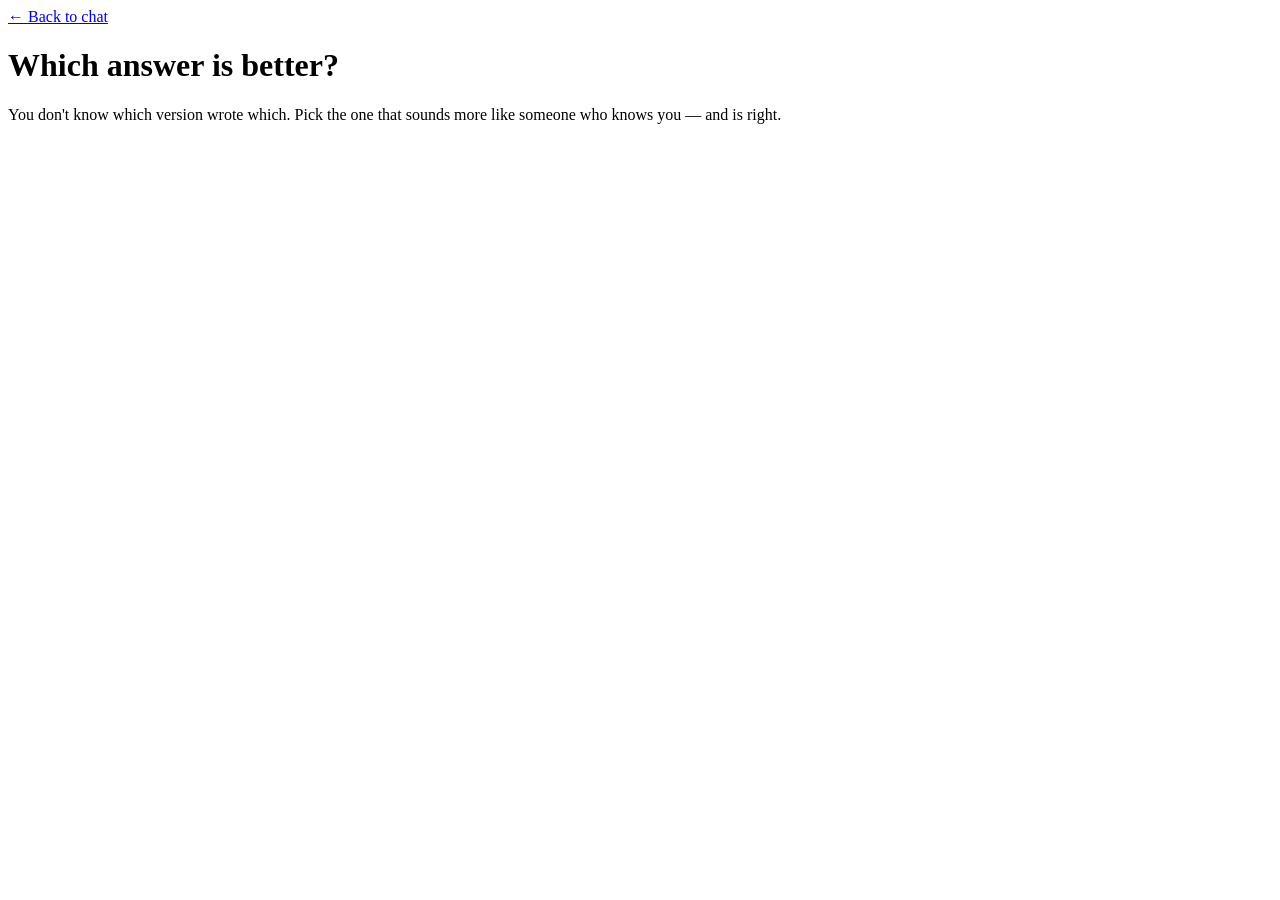
==== ui/ab.html @ 853a869c "Phase 4: blind A/B comparison page and storage Co-Authored-By: Claude Opus 5.5 <noreply@anthropic.co" ====
<!doctype html>
<html lang="en">
<head>
  <meta charset="utf-8">
  <meta name="viewport" content="width=device-width, initial-scale=1">
  <title>Sylvie · Blind comparison</title>
  <link rel="stylesheet" href="/static/app.css">
  <link rel="stylesheet" href="/static/ab.css">
</head>
<body>
  <main class="ab">
    <header><a href="/">← Back to chat</a><h1>Which answer is better?</h1><span id="progress"></span></header>
    <p class="meta">You don't know which version wrote which. Pick the one that sounds more like someone who knows you — and is right.</p>
    <section id="pair"></section>
  </main>
  <script src="/static/markdown.js"></script>
  <script src="/static/ab.js"></script>
</body>
</html>
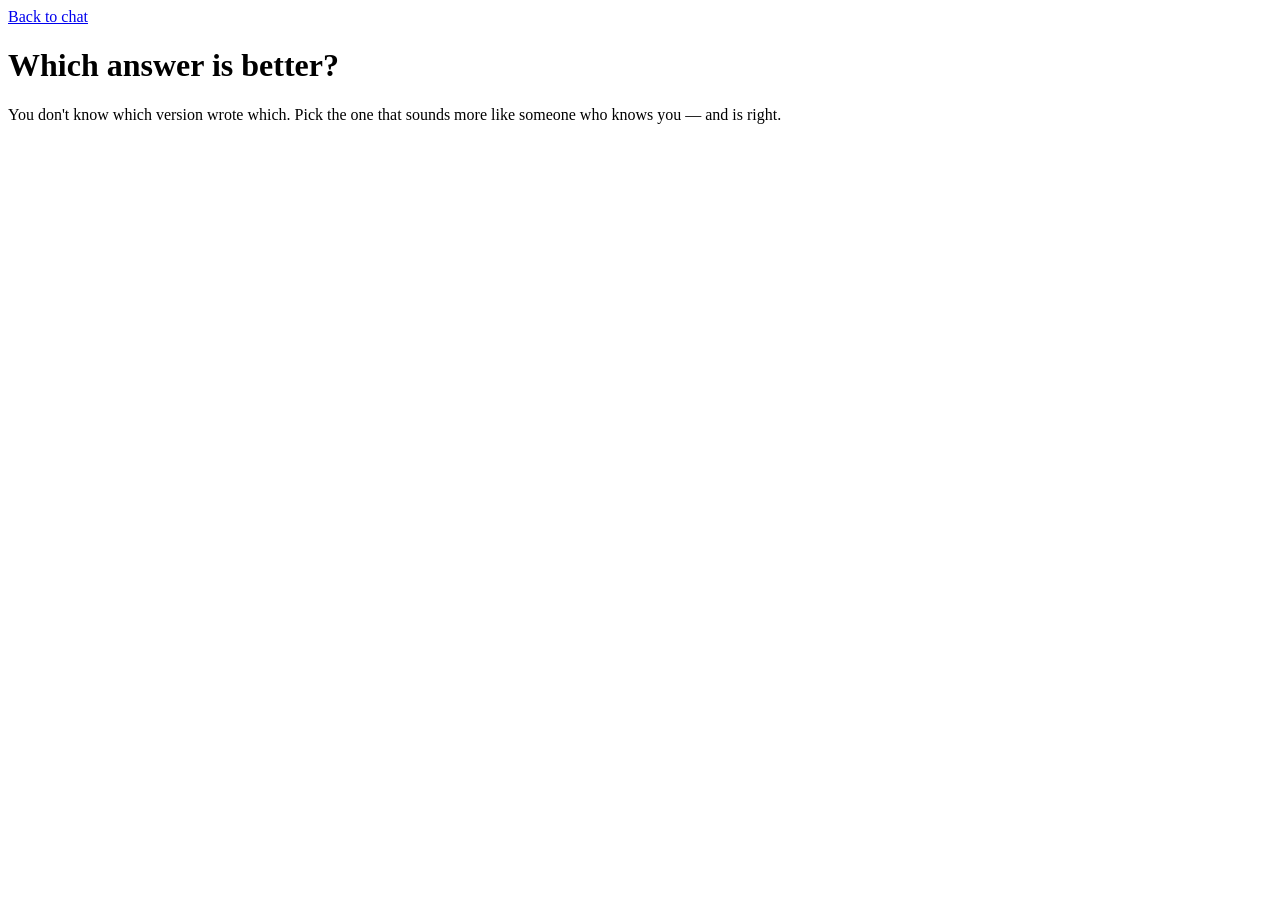
==== commit 442f1690: "Midnight glass redesign: chat workspace, work panel, voice mode, wake panel, orb icon Follows design" ====
--- a/ui/ab.html
+++ b/ui/ab.html
@@ -4,12 +4,13 @@
   <meta charset="utf-8">
   <meta name="viewport" content="width=device-width, initial-scale=1">
   <title>Sylvie · Blind comparison</title>
+  <link rel="stylesheet" href="/static/theme.css">
   <link rel="stylesheet" href="/static/app.css">
   <link rel="stylesheet" href="/static/ab.css">
 </head>
 <body>
   <main class="ab">
-    <header><a href="/">← Back to chat</a><h1>Which answer is better?</h1><span id="progress"></span></header>
+    <header><a href="/">Back to chat</a><h1>Which answer is better?</h1><span id="progress"></span></header>
     <p class="meta">You don't know which version wrote which. Pick the one that sounds more like someone who knows you — and is right.</p>
     <section id="pair"></section>
   </main>
